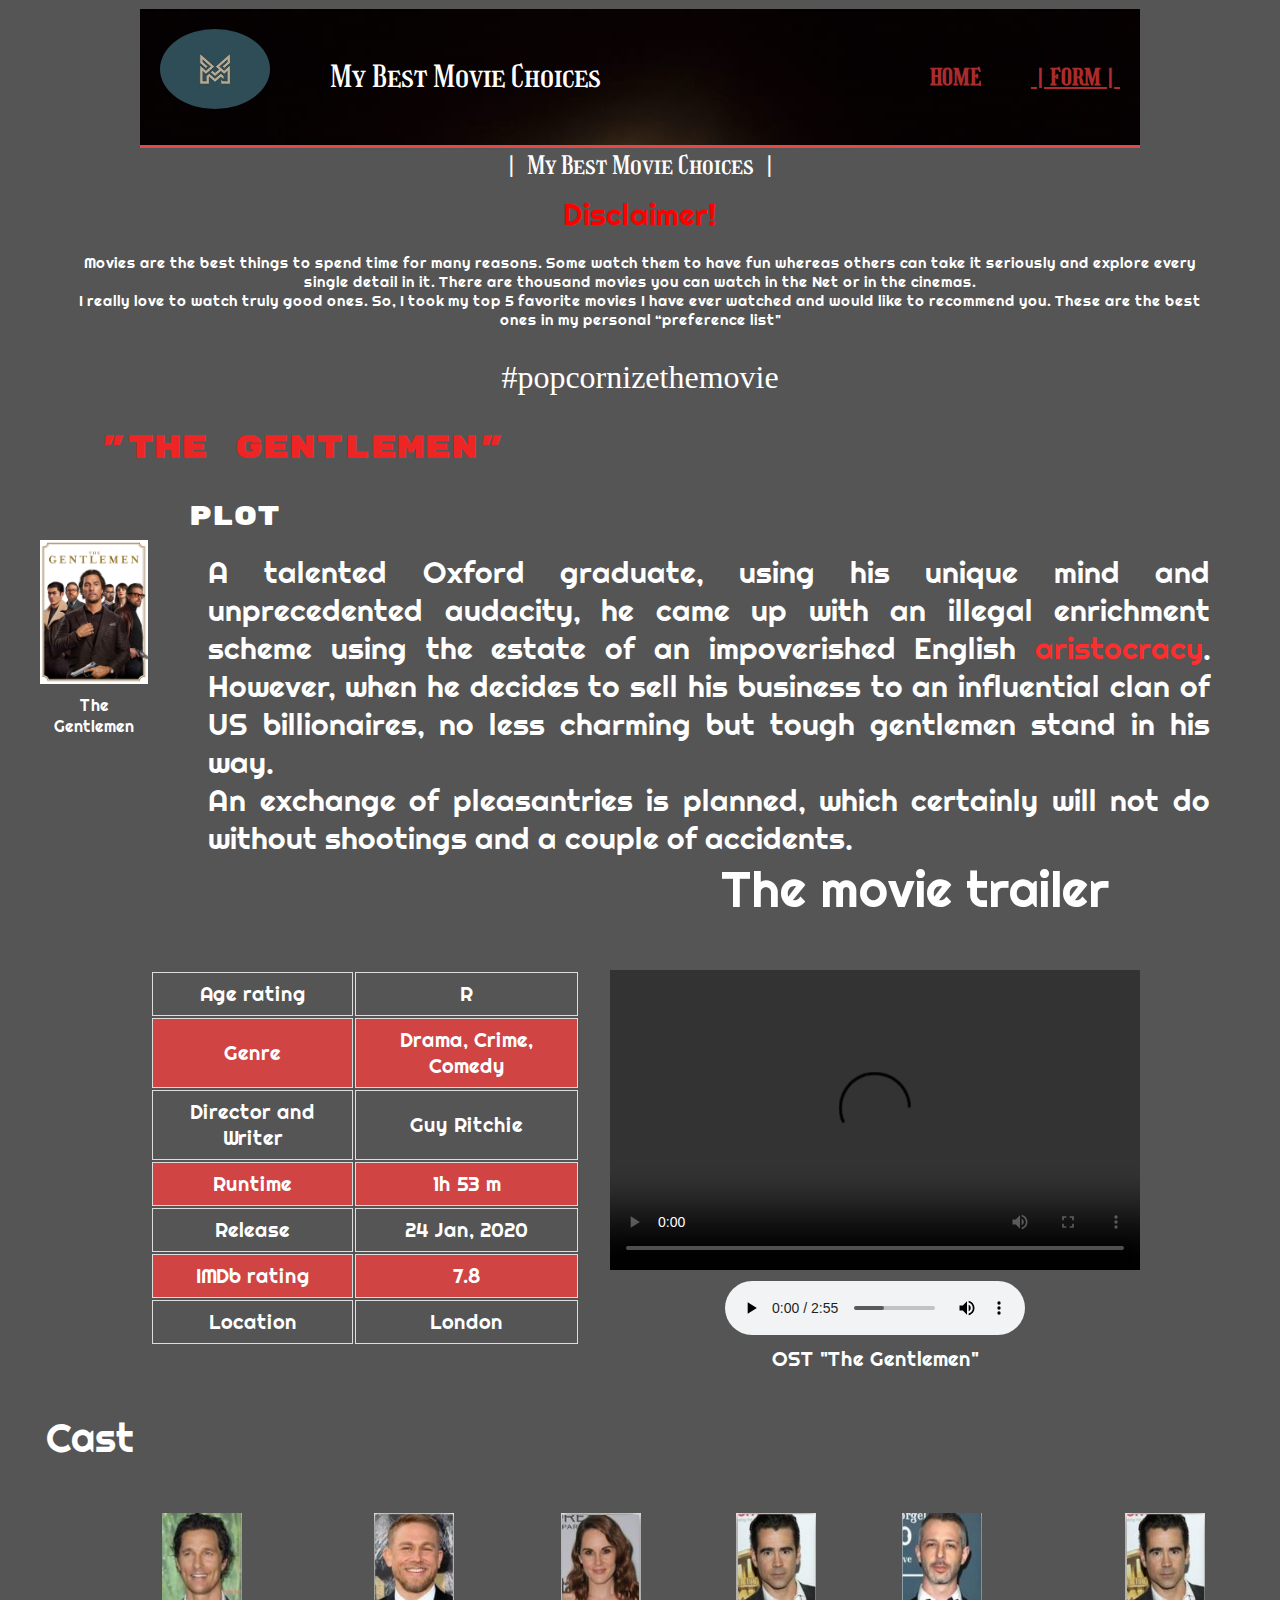
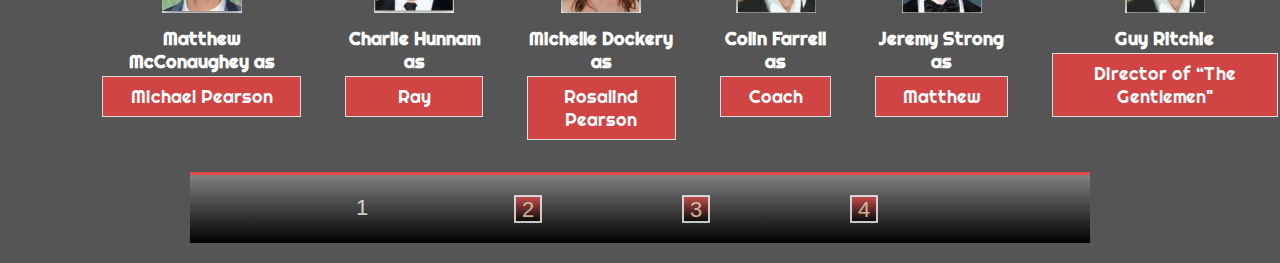
==== WebDevelop/MBMC/index.html @ cfeced5a "Update index.html" ====
<!DOCTYPE html>
<html lang="en">
    <head>
        <title>My Best Movies Choices</title>
        <meta charset="utf-8">
        <meta name="viewport" content="width=device-width, initial-scale=1.0">
        <link rel="stylesheet" href="style.css">
        <link href="https://fonts.googleapis.com/css2?family=Girassol&display=swap" rel="stylesheet">
        <link href="https://fonts.googleapis.com/css2?family=Girassol&family=Righteous&display=swap" rel="stylesheet">
        <link href="https://fonts.googleapis.com/css2?family=Girassol&family=Permanent+Marker&display=swap" rel="stylesheet">
        <link href="https://fonts.googleapis.com/css2?family=Rubik+Mono+One&display=swap" rel="stylesheet">
    </head>
    <body>
        <header class="header">
            <div class="container">
                <div class="header__inner">
                    <div class="header__logo">
                        <img src="./Pics/logo.jpg" alt="LOGO">
                        <p>My Best Movie Choices</p>
                    </div>

                    <div class="nav">
                        <a class="nav__link" href="index.html">HOME</a>
                        <a class="nav__link" href="form.html">|FORM|</a>
                    </div>
                </div>
            </div>
        </header>

        <div class="intro">
            <div class="MBMC">| My Best Movie Choices | </div>
            <div class="Disclaimer">Disclaimer!</div>
            <div class="disclaimer_text">
                <section><article>
                    Movies are the best things to spend time for many reasons. Some
                watch them to have fun whereas others can take it seriously and explore every
                single detail in it. There are thousand movies you can watch in the Net
                or in the cinemas. 
                <aside>
                    I really love to watch truly good ones. So, I took
                my top 5 favorite movies I have ever watched and would like to
                recommend you. These are the best ones in my personal “preference list"
            </aside>
            </article>
                
            </section>
            </div>
            
            <div class="hashtag">#popcornizethemovie</div>
            <div class="name-imdb1">
                <p>"The Gentlemen"</p>
            </div>
            <div class="gentlemen">
                <div class="img">
                    <figure>
                        <img src="./Pics/Thegentlemen/thegentlemen.jpg"  alt="Thegentlemen" style="width:100%">
                        <figcaption>The Gentlemen</figcaption>
                      </figure>
                </div>
                <div class="description">
                    <div class="plot_g">Plot</div>
                    <div class="plot_content">A talented Oxford graduate, using his unique mind and unprecedented
                        audacity, he came up with an illegal enrichment scheme using the estate of
                        an impoverished English <span>aristocracy</span>. However, when he decides to sell his
                        business to an influential clan of US billionaires, no less charming but tough
                        gentlemen stand in his way.<aside>
                            An exchange of pleasantries is planned, which
                        certainly will not do without shootings and a couple of accidents.
                    </aside> 
                    </div>
                </div>
            </div>
            <div class="g_trailer">The movie trailer</div>
            <div class="g_more">
                <div class="table_stat">
                    <table>
                        <tr>
                            <td>Age rating</td>
                            <td>R</td>
                        </tr>
                        <tr>
                            <td>Genre</td>
                            <td>Drama, Crime, Comedy</td>
                        </tr>
                        <tr>
                            <td>Director and Writer</td>
                            <td>Guy Ritchie</td>
                        </tr>
                        <tr>
                            <td>Runtime</td>
                            <td>1h 53 m</td>
                        </tr>
                        <tr>
                            <td>Release</td>
                            <td>24 Jan, 2020</td>
                        </tr>
                        <tr>
                            <td>IMDb rating</td>
                            <td>7.8</td>
                        </tr>
                        <tr>
                            <td>Location</td>
                            <td>London</td>
                        </tr>
                    </table>
                </div>
                <div class="trailer">
                        <video width="600" height="350" controls>
                            <source src="./Pics/Thegentlemen/trailer.mp4"
                            type="video/mp4">
                            <source src="./Pics/Thegentlemen/trailer.mp4">
                            Your browser does not support the video tag.
                          </video>
                          <div class="audio">
                              <audio controls>
                                  <source src="./Pics/Thegentlemen/DavidRawlingsCumberlandGap.mp3">
                              </audio>
                              <div class="audio_descrip">
                                  OST "The Gentlemen"
                              </div>
                          </div>
                </div>
            </div>
            <div class="g_cast">Cast</div>
            <div class="g_actors">
                <div class="cast">
                    <img src="./Pics/Thegentlemen/mcconaunaghey.JPG" width="130" height="157" alt="mattew">
                    <div class="name">
                        <table>
                            <tr>
                                <th>Matthew
                                    McConaughey as</th>
                            </tr>
                            <tr>
                                <td>Michael
                                    Pearson</td>
                            </tr>
                        </table>
                    </div>
                </div>
                <div class="cast">
                    <img src="./Pics/Thegentlemen/hunnan.JPG" alt="hunnan">
                    <div class="name">
                        <table>
                            <tr>
                                <th>Charlie
                                    Hunnam as</th>
                            </tr>
                            <tr>
                                <td>Ray</td>
                            </tr>
                        </table>
                    </div>
                </div>
                <div class="cast">
                    <img src="./Pics/Thegentlemen/michelle.JPG" alt="michele">
                    <div class="name">
                        <table>
                            <tr>
                                <th>Michelle
                                    Dockery as</th>
                            </tr>
                            <tr>
                                <td>Rosalind
                                    Pearson</td>
                            </tr>
                        </table>
                    </div>
                </div>
                <div class="cast">
                    <img src="./Pics/Thegentlemen/colin.JPG" alt="colin">
                    <div class="name">
                        <table>
                            <tr>
                                <th>Colin
                                    Farrell as</th>
                            </tr>
                            <tr>
                                <td>Coach</td>
                            </tr>
                        </table>
                    </div>
                </div>
                <div class="cast">
                    <img src="./Pics/Thegentlemen/jeremy.JPG" alt="jeremy">
                    <div class="name">
                        <table>
                            <tr>
                                <th>Jeremy
                                    Strong as</th>
                            </tr>
                            <tr>
                                <td>Matthew</td>
                            </tr>
                        </table>
                    </div>
                </div>
                <div class="cast">
                    <img src="./Pics/Thegentlemen/colin.JPG" width="200" height="210" alt="guyritchie">
                    <div class="name">
                        <table>
                            <tr>
                                <th>Guy
                                    Ritchie</th>
                            </tr>
                            <tr>
                                <td>Director of
                                    “The Gentlemen"</td>
                            </tr>
                        </table>
                    </div>
                </div>
            </div>

            <footer>
                <div class="footer">
                    <div class="pages">
                        <a class="page_num" href="index.html">1</a>
                        <a class="page_num" href="page2.html">2</a>
                        <a class="page_num" href="page3.html">3</a>
                        <a class="page_num" href="page4.html">4</a>
                    </div>
                </div>
            </footer>
        </div>
    </body>
</html>
---- WebDevelop/MBMC/style.css ----
@media only screen and (max-width: 768px){
    body{
        font-family: 'Righteous', cursive;
        color: black;
        background-color: #fff;
    }
    
    
    .container{
        width: 100%;
        max-width: 1000px;
    }
    
    /*=============HEADER==============*/
    
    .header{
        width: 466px;
        height: 50px;
        position: absolute;
        padding-top: 9px;
    }

    .header__logo > p{
        display: none;
    }
    .header__logo > img{
        display: none;
    }
    .header__inner{
        display: flex;
        padding: 20px;
        border-bottom: 3px solid rgb(228, 73, 73);
        align-items: center;
        background-image: url(Pics/Thegentlemen/black.jpg);
    }
    
    .nav{
        display: flex;
        font-size: 10px;
        font-weight: 500;
    }
    
    .nav__link{
        margin-left: 115px;
        color:white;
        text-decoration: none;
        opacity: .75;
        font-family: 'Girassol', cursive;
        font-size: 1.5em;
        transition: opacity 0.1s linear;
    }
    
    .nav__link:first-child{
        color:white;
        font-weight: 900;
    }
    .nav__link:nth-child(2){
        color:rgb(224, 60, 60);
        font-weight: 900;
        text-decoration: underline;
    }
    
    .nav__link:hover{
        color:white;
        opacity: 1;
        font-size: 15px;
        font-weight: bold;
    }
    
    .hashtag{
        padding-top: 10px;
        font-size: 0.5em;
        font-family: 'Permanent Marker', cursive;
    }
    
    /*===============INTRO===============*/
    
    figcaption{
        font-size: 0.4em;
    }
    .intro{
        color: white;
        text-align: center;
        font-size: 20px;
        background: #555; 
    }
    .Disclaimer{
        padding-top: 15px;
        color: red;
        font-size: 20px;
        font-family: 'Righteous', cursive;
    }
    .MBMC{
        padding-top: 90px;
        font-family: 'Girassol', cursive;
        font-size: 25px;
    }
    
    .disclaimer_text{
        font-size: 10px;
        font-family: 'Righteous', cursive;
        margin: 10px 60px ;
    }
    
    .name-imdb1{
        display: flex;
        padding-left: 20px;
        font-family: 'Rubik Mono One', sans-serif;
        font-size: 16px;
        color: rgb(238, 37, 37);
    }
    span{
        color: rgb(252, 47, 47);
    }
    
    .gentlemen{
        display: flex;
    }
    
    img{
        height: 200px;
        width: 100px;
    }
    
    .plot_g{
        font-family: 'Rubik Mono One', sans-serif;
        font-size: 15px;
    }
    
    .plot_content{
        padding-top: 20px;
        margin-right: 40px;
        font-size: 11px;
        color:white;
        font-family: 'Righteous', cursive;

    }
    .g_trailer{
        margin-top: 20px;
        font-size: 20px;
        padding-left: 130px;
    }

    video{
        padding-left: 35px;
        width: 270px;
        height: 170px;
    }
    audio{
        padding-top: 20px;
        padding-left: 30px;
        width: 230px;
        height: 30px;
    }
    .audio_descrip{
        padding-top: 20px;
        font-size: 15px;
        padding-left: 30px;
    }
    .g_more{
        display: flex;
        padding-top: 50px;
    }
    .table_stat > table {
        font-size: 6px ;
        font-family: 'Righteous', cursive;
        width: 90%;
        margin-left: 30px;
      }
      
      td{
        border: 1px solid #dddddd;
        text-align: center;
        padding: 10px;
      }
      
      tr:nth-child(even) {
        background-color:rgb(209, 68, 68);
      }
    
    .trailer{
        padding-right: 100px;
    }
    
    .g_cast{
        padding-top: 20px;
        padding-right: 350px;
    }
    
    .g_actors{
        display: flex;
        margin-right:10px;
    }
    .cast{
        padding-top: 20px;
        padding-left: 10px;
    }

    .cast > img{
        height: 90px;
        width: 80px;
    }

    .cast:last-child{
        display: none;
    }
    .name:last-child{
        display: block;
    }
    .name{
        font-size: 10px;
    }
    
    footer{
        width: 100%;
        width: 100%;
        padding-top: 30px;
        padding-bottom: 20px;
    }
    .footer{
        padding: 20px;
        display: flex;
        border-top: 3px solid rgb(228, 73, 73);
        background: linear-gradient(grey, black);
    }
    .pages{
        display: flex;
        justify-content: space-between;
    }
    .page_num{
        margin-left: 70px;
        width: 17px;
        height: 17px;
        color: wheat;
        text-align: center;
        font: 17px Arial, sans-serif;
        background: linear-gradient(rgb(228, 73, 73),black);
        border: 2px solid white;
        text-decoration: none;
        opacity: .75;
    
        transition: 0.1s;
    }
    
    .page_num:hover{
        color: white;
        border: none;
        background: none;
        opacity: 1;
    }
    
    .page_num:first-child{
        color:rgb(224, 60, 60);
        color: white;
        border: none;
        background: none;
    }
}












@media only screen and (min-width: 768px){
    body{
        font-family: 'Righteous', cursive;
        color: #343434;
        background-color: #fff;
    }
    
    
    .container{
        width: 100%;
        max-width: 1000px;
    }
    
    /*=============HEADER==============*/
    
    .header{
        width: 100%;
        height: 70px;
        position: absolute;
        top: 0;
        left: 0;
        z-index: 100;
        padding-top: 9px;
    }

    .header__logo > p{
        color: white;
        font-size: 23px;
        padding-left: 60px;
        font-family: 'Girassol', cursive;
    }
    .header__logo > img{
        display: none;
    }
    .header__inner{
        display: flex;
        padding: 20px;
        border-bottom: 3px solid rgb(228, 73, 73);
        align-items: center;
        background-image: url(Pics/Thegentlemen/black.jpg);
    }
    
    .nav{
        display: flex;
        font-size: 11px;
        font-weight: 500;
    }
    
    .nav__link{
        margin-left: 100px;
        color:white;
        text-decoration: none;
        opacity: .75;
        font-family: 'Girassol', cursive;
        font-size: 1.5em;
        transition: opacity 0.1s linear;
    }
    
    .nav__link:first-child{
        color:white;
        font-weight: 900;
    }
    .nav__link:nth-child(2){
        color:rgb(224, 60, 60);
        font-weight: 900;
        text-decoration: underline;
    }
    
    .nav__link:hover{
        color:white;
        opacity: 1;
        font-size: 15px;
        font-weight: bold;
    }
    
    
    
    .hashtag{
        padding-top: 10px;
        font-size: 0.5em;
        font-family: 'Permanent Marker', cursive;
    }
    
    /*===============INTRO===============*/
    
    figcaption{
        font-size: 0.4em;
    }
    .intro{
        color: white;
        text-align: center;
        font-size: 40px;
        background: #555; 
    }
    .Disclaimer{
        padding-top: 15px;
        color: red;
        font-size: 30px;
        font-family: 'Righteous', cursive;
    }
    .MBMC{
        padding-top: 150px;
        font-family: 'Girassol', cursive;
        font-size: 25px;
    }
    
    .disclaimer_text{
        font-size: 15px;
        font-family: 'Righteous', cursive;
        margin: 20px 60px ;
    }
    
    .name-imdb1{
        display: flex;
        padding-left: 20px;
        font-family: 'Rubik Mono One', sans-serif;
        font-size: 20px;
        color: rgb(238, 37, 37);
    }
    span{
        color: rgb(252, 47, 47);
    }
    
    .gentlemen{
        display: flex;
    }
    
    .img > img{
        height: 300px;
        width: 300px;
    }
    
    .plot_g{
        font-family: 'Rubik Mono One', sans-serif;
        font-size: 27px;
    }
    
    .plot_content{
        padding-top: 20px;
        margin-right: 20px;
        font-size: 20px;
        color:white;
        font-family: 'Righteous', cursive;

    }
    .g_trailer{
        font-size: 30px;
        padding-left: 200px;
    }

    video{
        padding-left: 80px;
        width: 420px;
        height: 250px;
    }
    audio{
        padding-left: 80px;
    }
    .audio_descrip{
        font-size: 0.5em;
        padding-left: 80px;
    }
    .g_more{
        display: flex;
        padding-top: 50px;
    }
    .table_stat > table {
        font-size: 13px ;
        font-family: 'Righteous', cursive;
        width: 100%;
        margin-left: 50px;
      }
      
      td{
        border: 1px solid #dddddd;
        text-align: center;
        padding: 10px;
      }
      
      tr:nth-child(even) {
        background-color:rgb(209, 68, 68);
      }
    
    .trailer{
        padding-right: 100px;
    }
    
    .g_cast{
        padding-top: 40px;
        padding-right: 550px;
    }
    
    .g_actors{
        display: flex;

    }
    .cast{
        padding-top: 50px;
        padding-left: 10px;
    }

    .cast > img{
        height: 100px;
        width: 80px;
    }
    
    .name{
        font-size: 13px;
    }
    
    footer{
        width: 100%;
        max-width: 758px;
        padding-top: 30px;
        padding-bottom: 20px;
    }
    .footer{
        padding: 20px;
        display: flex;
        border-top: 3px solid rgb(228, 73, 73);
        background: linear-gradient(grey, black);
    }
    .pages{
        display: flex;
        justify-content: space-between;
    }
    .page_num{
        margin-left: 110px;
        width: 20px;
        height: 20px;
        color: wheat;
        text-align: center;
        font: 18px Arial, sans-serif;
        background: linear-gradient(rgb(228, 73, 73),black);
        border: 2px solid white;
        text-decoration: none;
        opacity: .75;
    
        transition: 0.1s;
    }
    
    .page_num:hover{
        color: white;
        border: none;
        background: none;
        opacity: 1;
    }
    
    .page_num:first-child{
        color:rgb(224, 60, 60);
        color: white;
        border: none;
        background: none;
    }
}
























@media only screen and (min-width:1000px){
body{
    margin: 0;
    font-family: 'Righteous', cursive;
    font-size:  14px;
    color: #343434;
    background-color: #fff;
    
}


.container{
    width: 100%;
    max-width: 1000px;
    margin: 0 auto;
}

/*=============HEADER==============*/

.header{
    width: 100%;
    height: 100px;
    position: absolute;
    top: 0;
    left: 0;
    z-index: 100;
    padding-top: 9px;
}

.header__logo{
    display: flex;
    justify-content: space-between;
}
.header__logo > p{
    color: white;
    font-size: 30px;
    padding-left: 60px;
    font-family: 'Girassol', cursive;
}
.header__logo > img{
        border-radius: 50%;
        height: 80px;
        width: 110px;
        background-color:red;
        display: block;
}
.header__inner{
    padding: 20px;
    display: flex;
    justify-content: space-between;
    border-bottom: 3px solid rgb(228, 73, 73);
    align-items: center;
    background-image: url(Pics/Thegentlemen/black.jpg);
}

.nav{
    display: flex;
    font-size: 15px;
    font-weight: 500;
}

.nav__link{
    margin-left: 50px;
    color:white;
    text-decoration: none;
    opacity: .75;
    font-family: 'Girassol', cursive;
    font-size: 1.5em;
    transition: opacity 0.1s linear;
}

.nav__link:first-child{
    color:rgb(224, 60, 60);
    font-weight: 900;
}
.nav__link:nth-child(2){
    color:rgb(224, 60, 60);
    font-weight: 900;
    text-decoration: underline;
}

.nav__link:hover{
    color: rgb(224, 60, 60);
    opacity: 1;
    font-size: 25px;
    font-weight: bold;
}



.hashtag{
    padding-top: 10px;
    font-size: 0.8em;
    font-family: 'Permanent Marker', cursive;
}

/*===============INTRO===============*/

figcaption{
    font-size: 0.4em;
}
.intro{
    color: white;
    text-align: center;
    font-size: 40px;
    background: #555; 
}
.Disclaimer{
    padding-top: 15px;
    color: red;
    font-size: 30px;
    font-family: 'Righteous', cursive;
}
.MBMC{
    padding-top: 150px;
    font-family: 'Girassol', cursive;
}

.disclaimer_text{
    font-size: 15px;
    font-family: 'Righteous', cursive;
    margin: 20px 60px ;
}

.name-imdb1{
    display: flex;
    padding-right: 100px;
    padding-left: 100px;
    margin-bottom: 0%;
    font-family: 'Rubik Mono One', sans-serif;
    font-size: 32px;
    color: rgb(238, 37, 37);
}
span{
    color: rgb(252, 47, 47);
}

.gentlemen{
    display: flex;
}

.img > img{
    margin-left: 100px;
    height: 300px;
    width: 200px;
}

.plot_g{
    position: relative;
    padding-right: 1000px;
    font-family: 'Rubik Mono One', sans-serif;
    font-size: 27px;
}

.plot_content{
    text-align: justify;
    padding-top: 20px;
    font-size: 20px;
    color:white;
    font-family: 'Righteous', cursive;
    font-size: 30px;
    margin-left: 20px;
    margin-right: 70px;
}
.g_trailer{
    font-size: 50px;
    padding-left: 550px;
}

video{
    width: 530px;
    height: 300px;
}

.audio_descrip{
    font-size: 0.5em;
}
.g_more{
    display: flex;
    justify-content: space-between;
    padding-top: 50px;
}
.table_stat > table {
    font-size: 20px ;
    font-family: 'Righteous', cursive;
    width: 100%;
    padding-left: 100px;
  }
  
  td{
    border: 1px solid #dddddd;
    text-align: center;
    padding: 8px;
  }
  
  tr:nth-child(even) {
    background-color:rgb(209, 68, 68);
  }

.trailer{
    padding-right: 140px;
}

.g_cast{
    padding-top: 40px;
    padding-right: 1100px;
}

.g_actors{
    display: flex;
    padding-left: 60px;
}
.cast{
    padding-top: 50px;
    padding-left: 40px;
}

.name{
    font-size: 18px;
}

footer{
    width: 100%;
    max-width: 900px;
    margin: 0 auto;
    padding-top: 30px;
    padding-bottom: 20px;
}
.footer{
    padding: 20px;
    display: flex;
    justify-content: space-between;
    border-top: 3px solid rgb(228, 73, 73);
    align-items: center;
    background: linear-gradient(grey, black);
}
.pages{
    display: flex;
    justify-content: space-between;
}
.page_num{
    margin-left: 140px;
    width: 24px;
    height: 24px;
    color: wheat;
    text-align: center;
    font: 22px Arial, sans-serif;
    background: linear-gradient(rgb(228, 73, 73),black);
    border: 2px solid white;
    text-decoration: none;
    opacity: .75;

    transition: 0.1s;
}

.page_num:hover{
    color: white;
    border: none;
    background: none;
    opacity: 1;
}

.page_num:first-child{
    color:rgb(224, 60, 60);
    color: white;
    border: none;
    background: none;
}

}
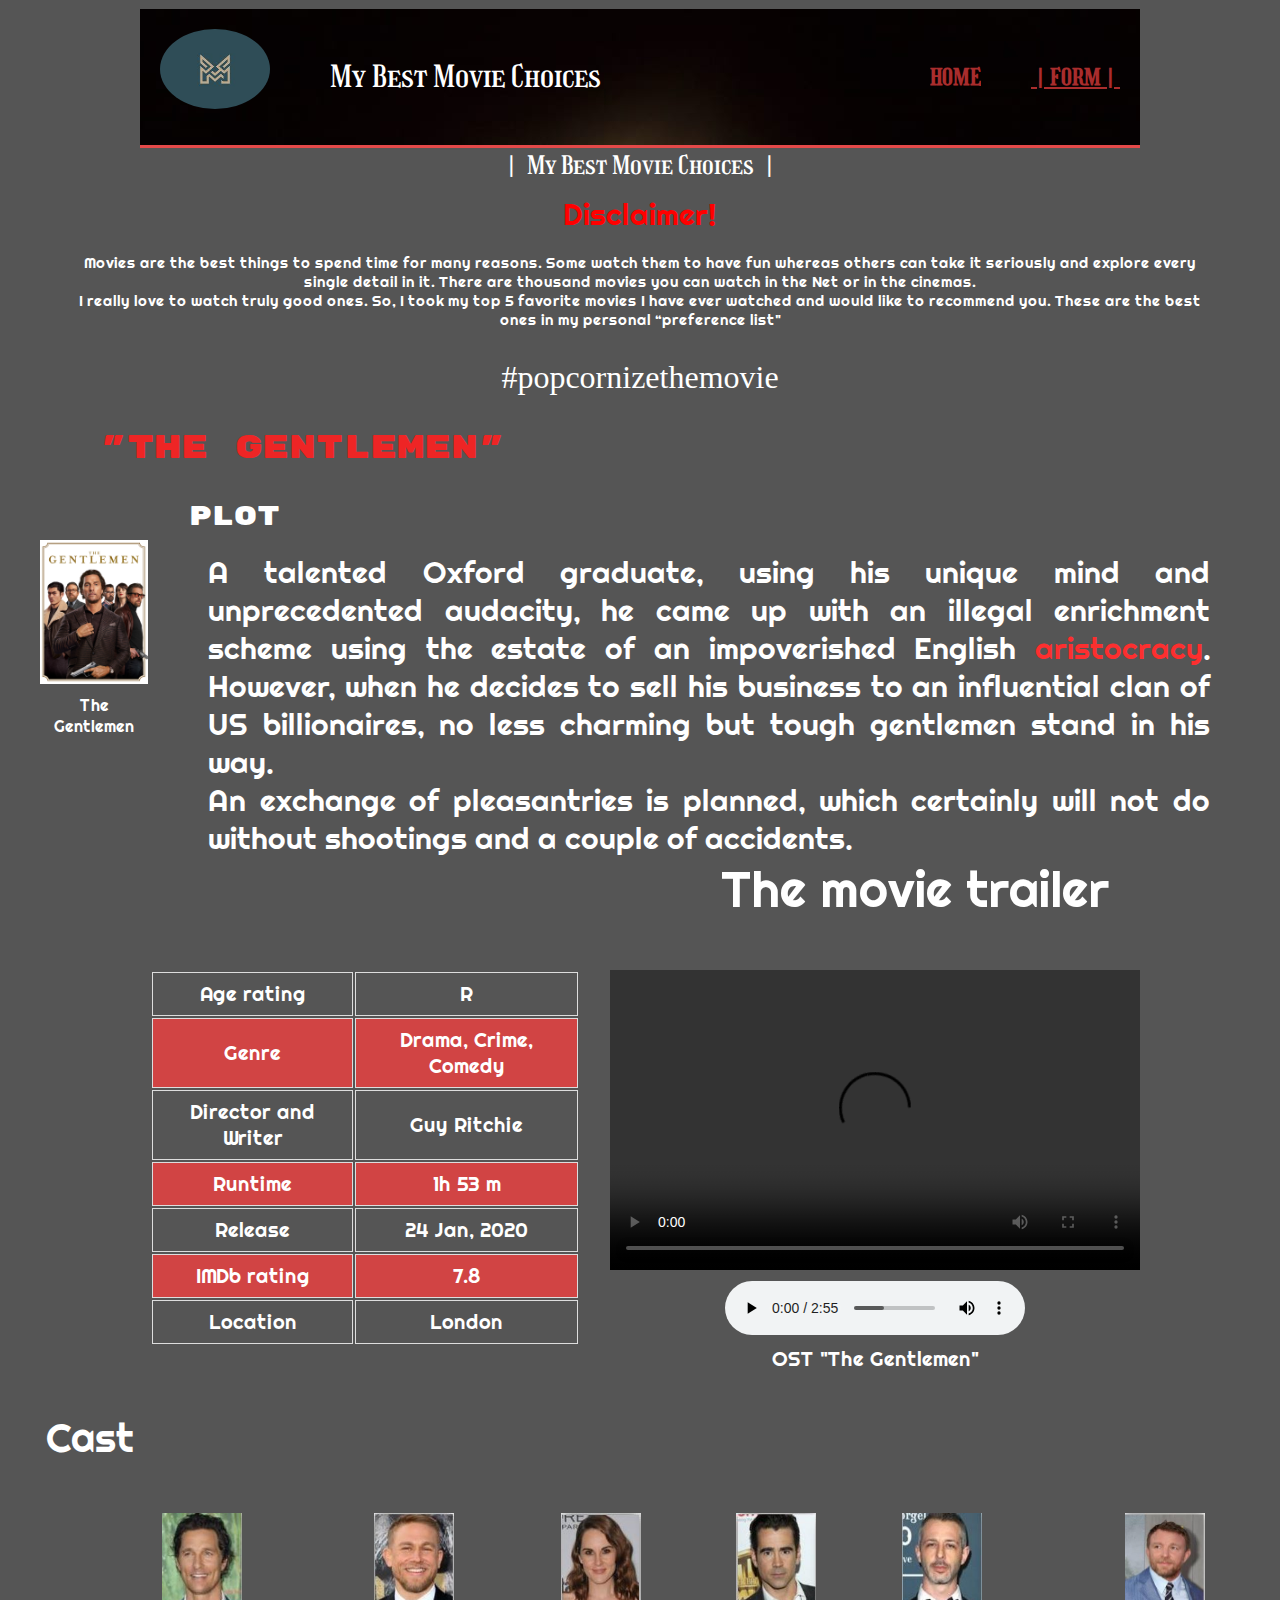
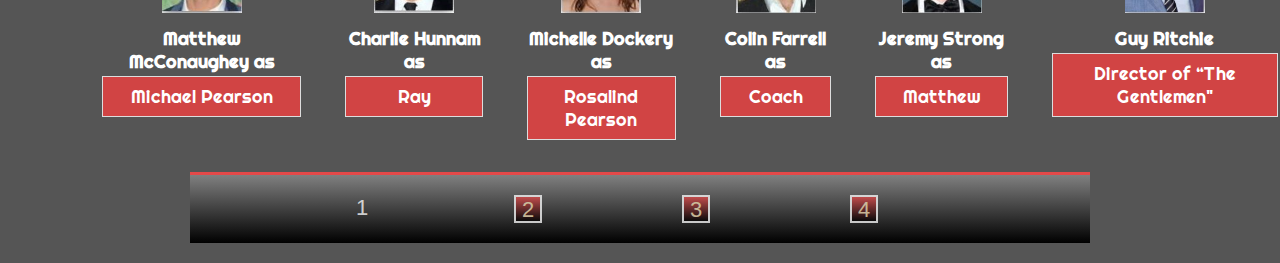
==== commit d15be3b9: "Update index.html" ====
--- a/WebDevelop/MBMC/index.html
+++ b/WebDevelop/MBMC/index.html
@@ -196,7 +196,7 @@
                     </div>
                 </div>
                 <div class="cast">
-                    <img src="./Pics/Thegentlemen/colin.JPG" width="200" height="210" alt="guyritchie">
+                    <img src="./Pics/Thegentlemen/guyritchie.JPG" width="200" height="210" alt="guyritchie">
                     <div class="name">
                         <table>
                             <tr>
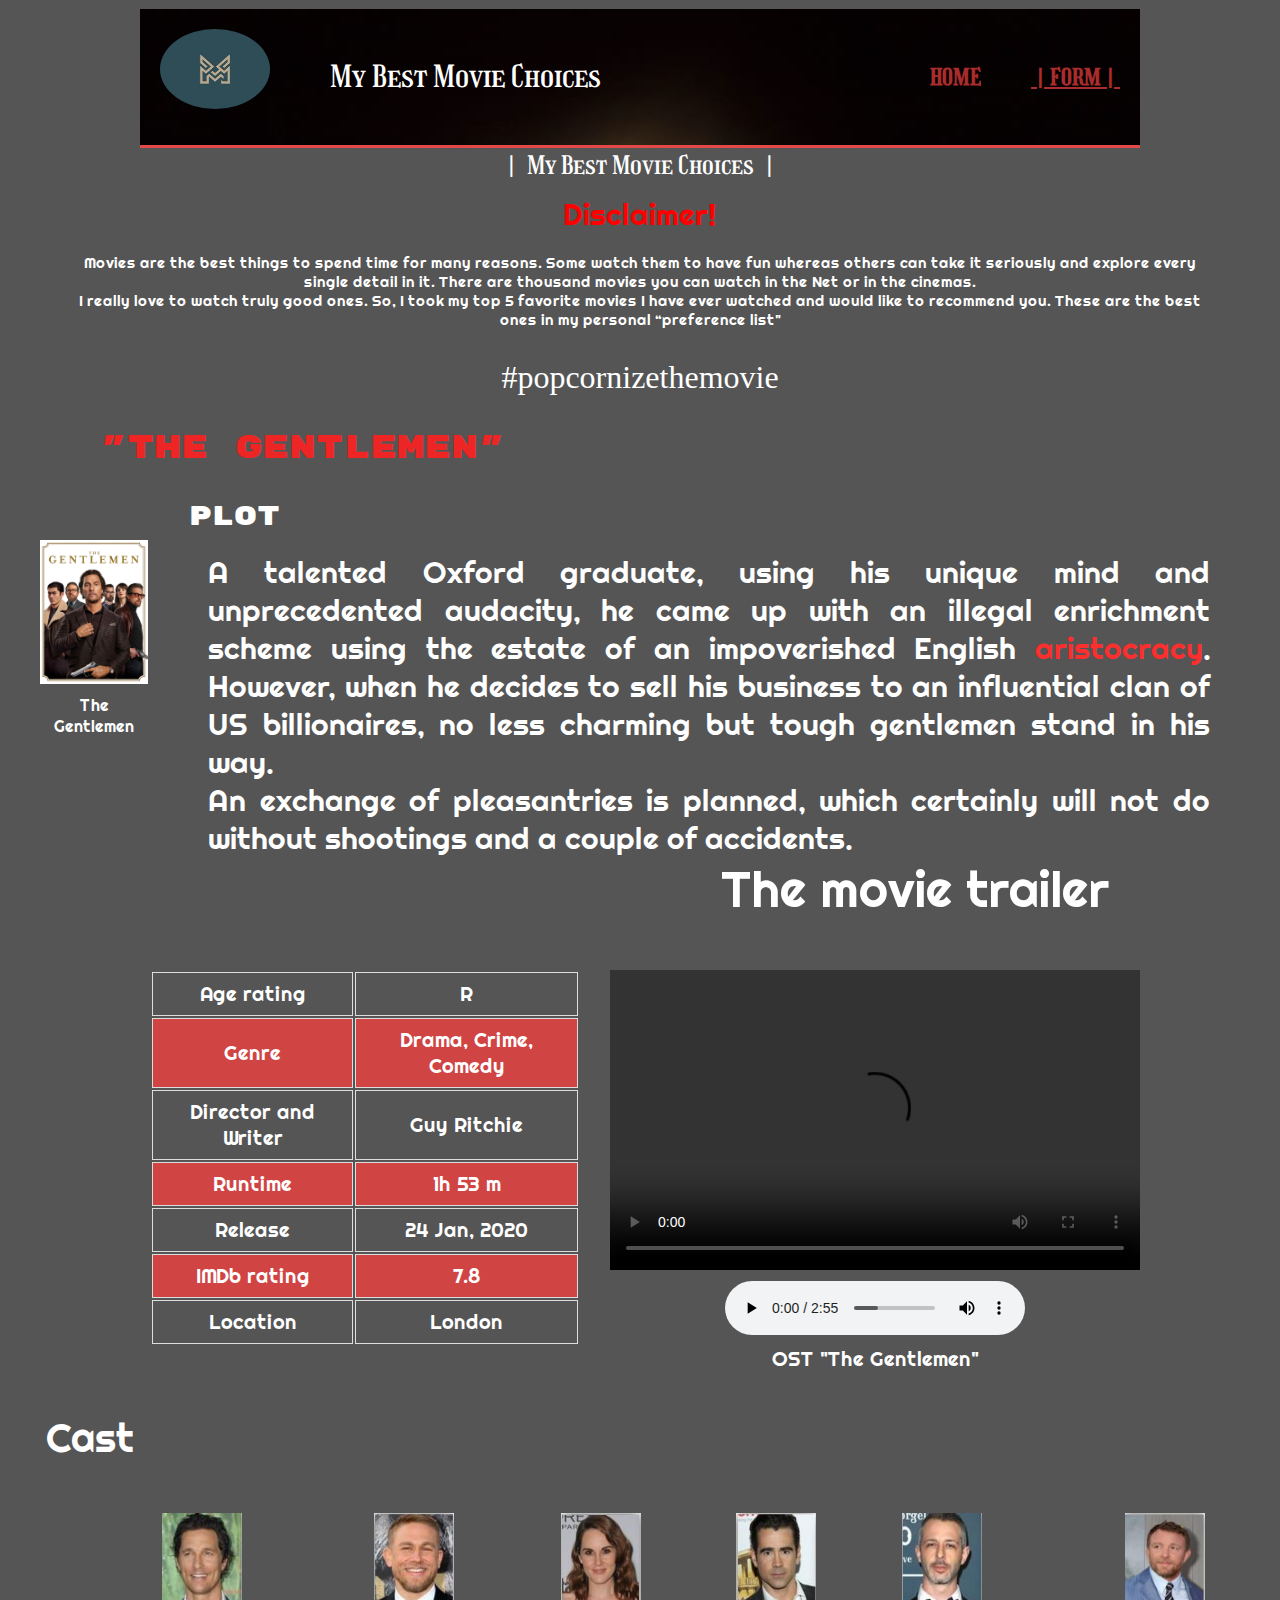
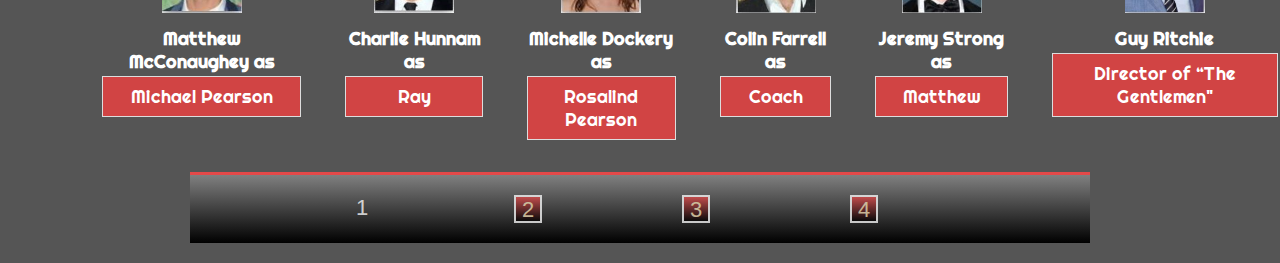
==== commit 77ae5b86: "Update index.html" ====
--- a/WebDevelop/MBMC/index.html
+++ b/WebDevelop/MBMC/index.html
@@ -196,7 +196,7 @@
                     </div>
                 </div>
                 <div class="cast">
-                    <img src="./Pics/Thegentlemen/guyritchie.JPG" width="200" height="210" alt="guyritchie">
+                    <img src="./Pics/Thegentlemen/guyritchie.JPG" width="210" height="200" alt="guyritchie">
                     <div class="name">
                         <table>
                             <tr>
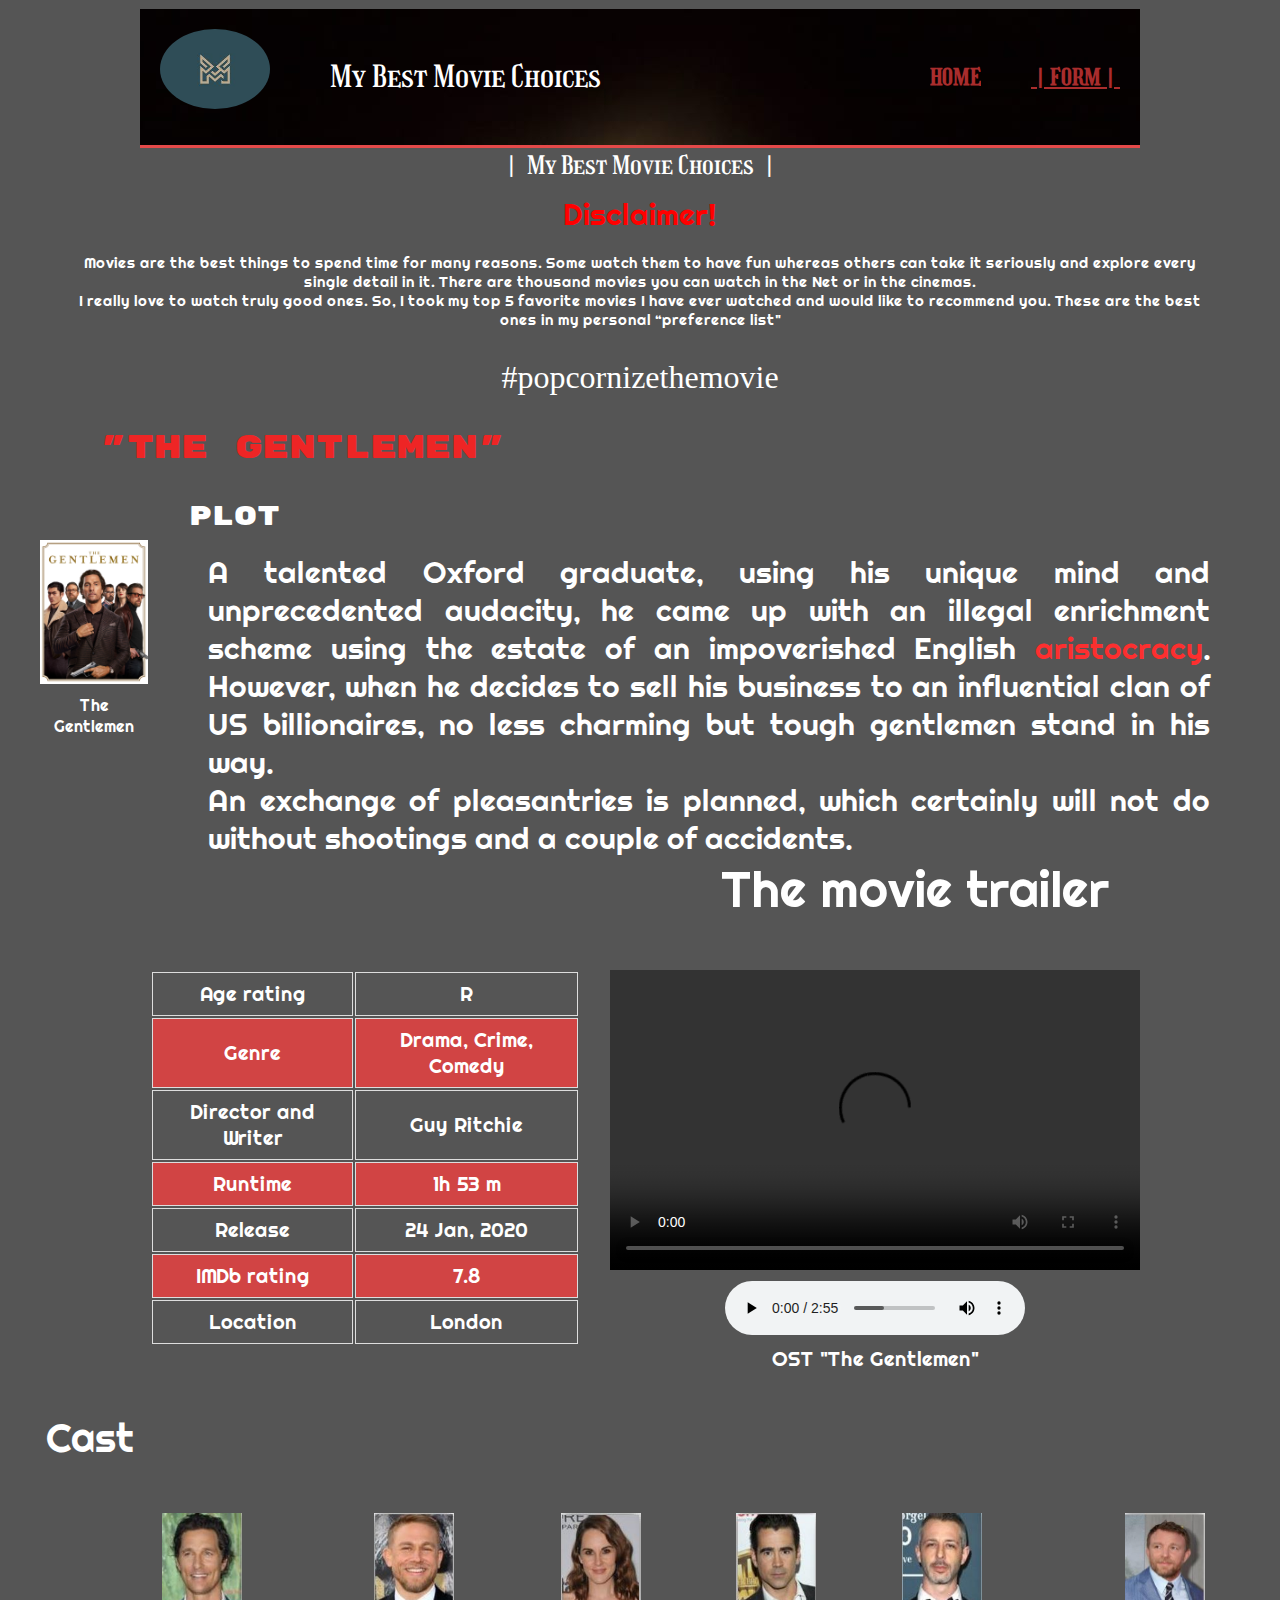
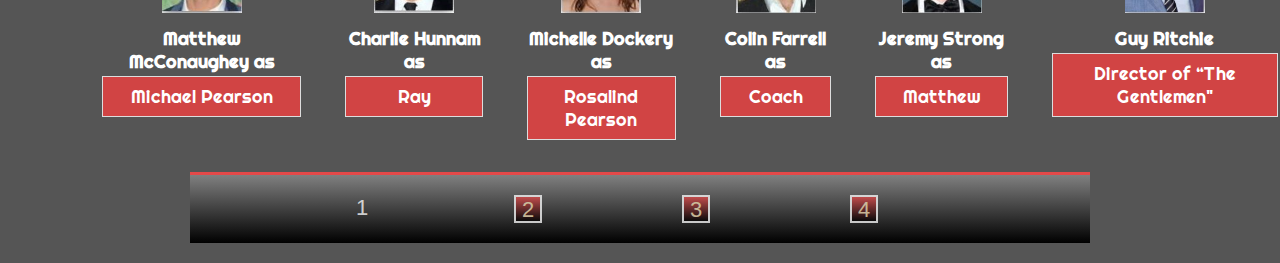
==== commit f150a2e8: "Update index.html" ====
--- a/WebDevelop/MBMC/index.html
+++ b/WebDevelop/MBMC/index.html
@@ -196,7 +196,7 @@
                     </div>
                 </div>
                 <div class="cast">
-                    <img src="./Pics/Thegentlemen/guyritchie.JPG" width="210" height="200" alt="guyritchie">
+                    <img src="./Pics/Thegentlemen/guyritchie.JPG" width="210" height="350" alt="guyritchie">
                     <div class="name">
                         <table>
                             <tr>
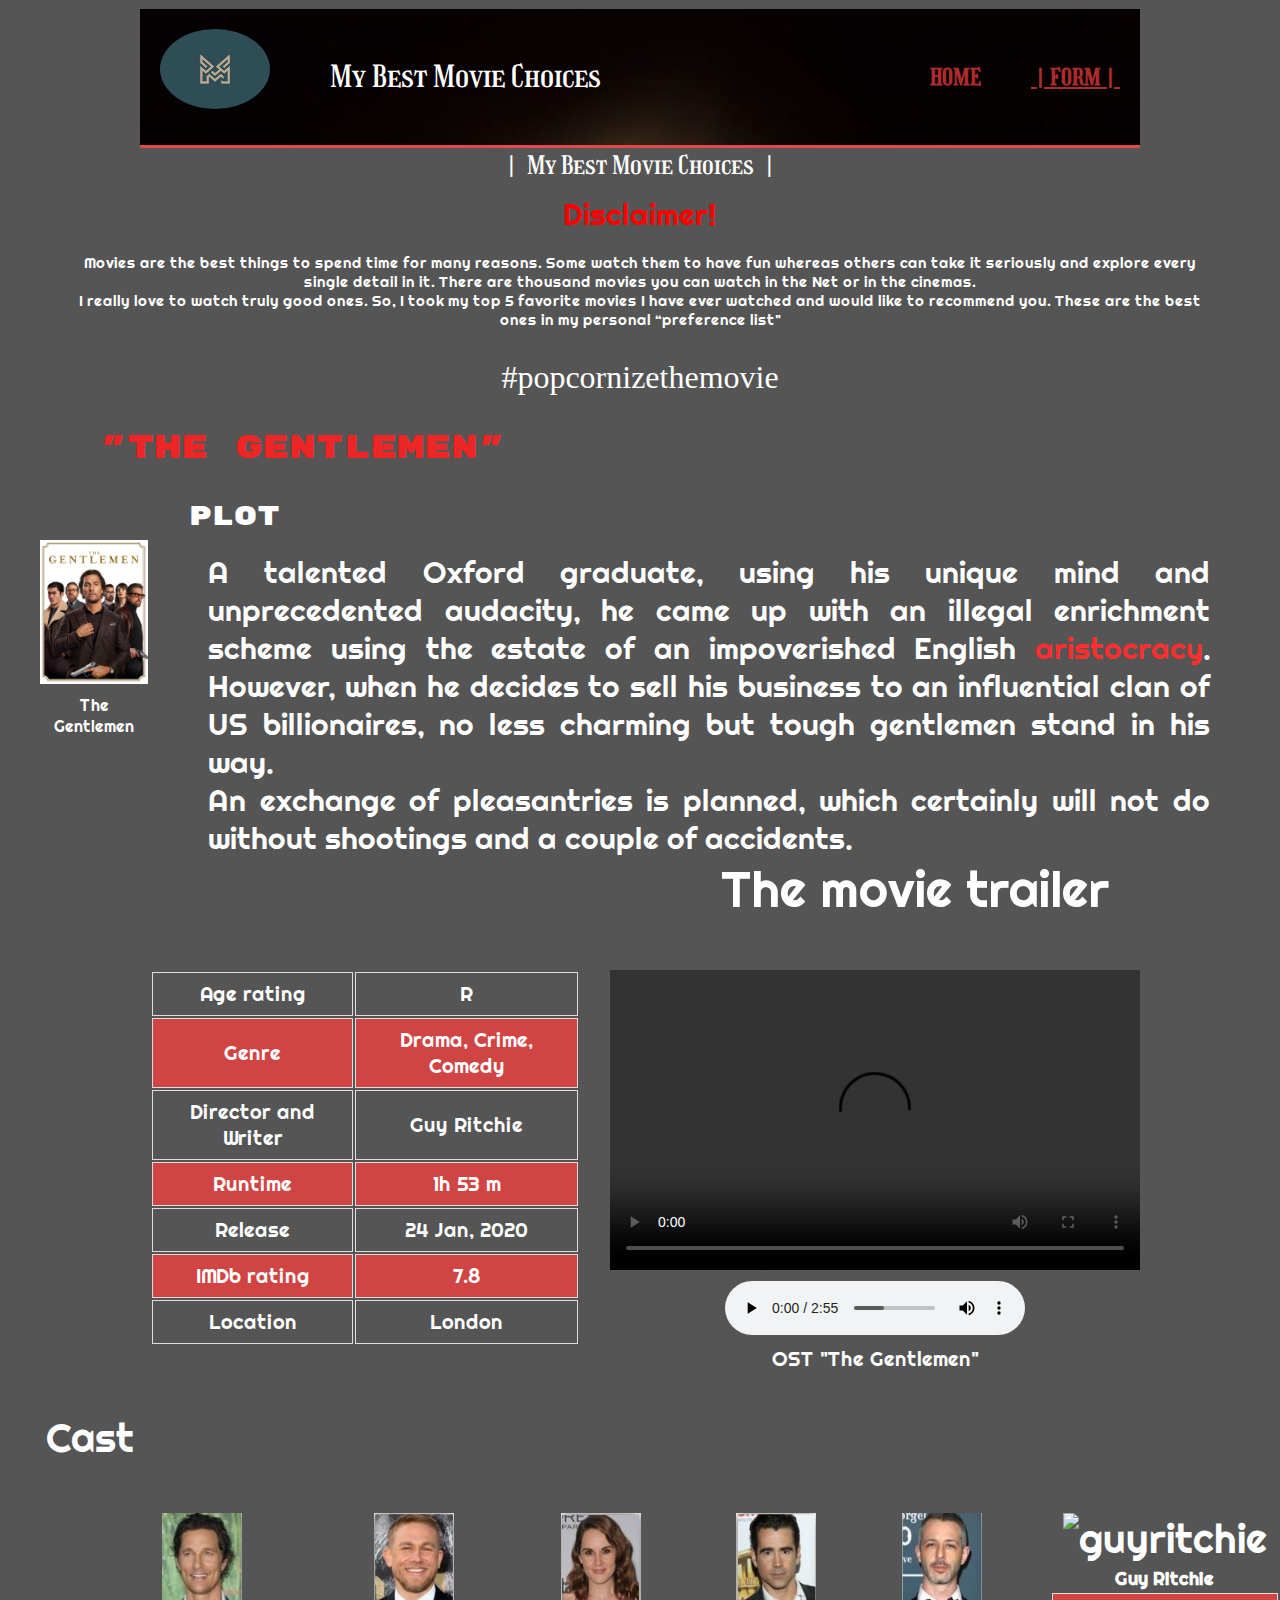
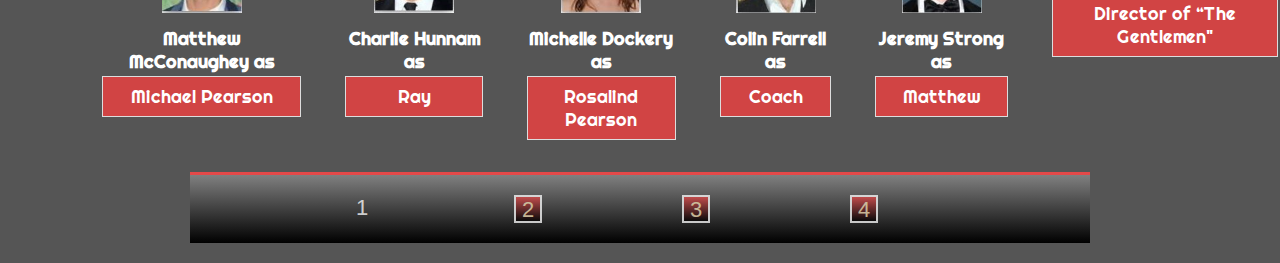
==== commit 78c50cf8: "Update index.html" ====
--- a/WebDevelop/MBMC/index.html
+++ b/WebDevelop/MBMC/index.html
@@ -196,7 +196,7 @@
                     </div>
                 </div>
                 <div class="cast">
-                    <img src="./Pics/Thegentlemen/guyritchie.JPG" width="210" height="350" alt="guyritchie">
+                    <img src="" width="210" height="350" alt="guyritchie">
                     <div class="name">
                         <table>
                             <tr>
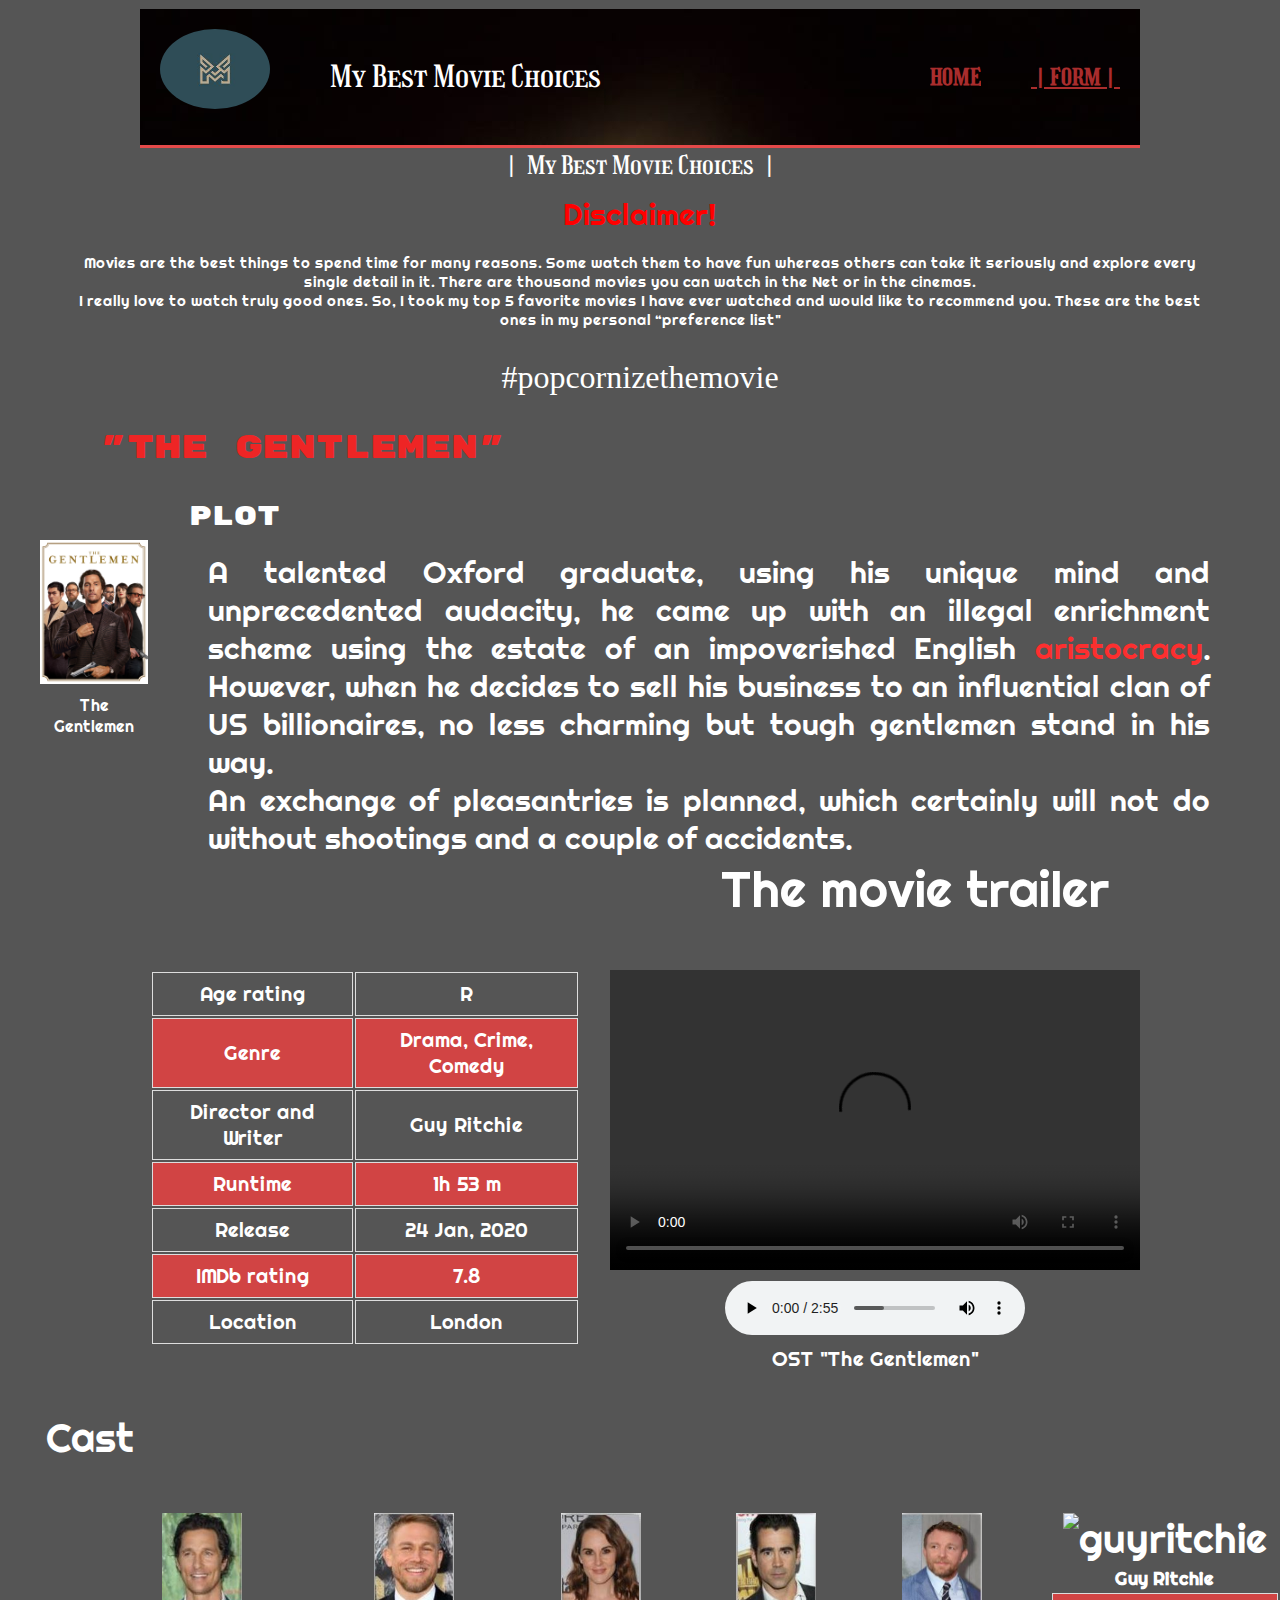
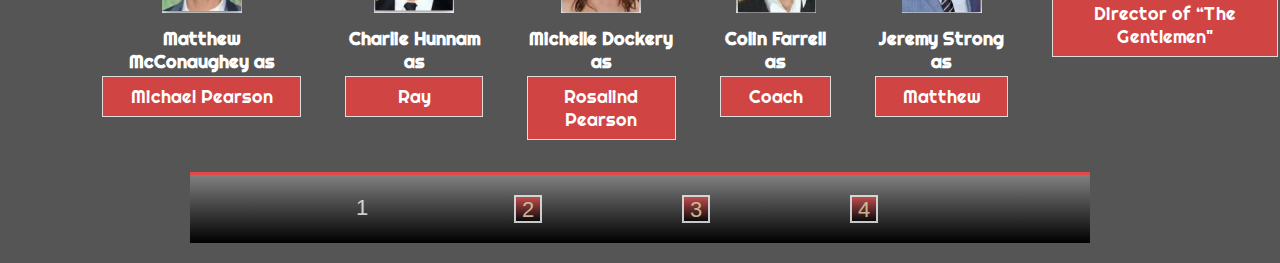
==== commit ba75e6fa: "Update index.html" ====
--- a/WebDevelop/MBMC/index.html
+++ b/WebDevelop/MBMC/index.html
@@ -182,7 +182,7 @@
                     </div>
                 </div>
                 <div class="cast">
-                    <img src="./Pics/Thegentlemen/jeremy.JPG" alt="jeremy">
+                    <img src="./Pics/Thegentlemen/guyritchie.JPG" alt="jeremy">
                     <div class="name">
                         <table>
                             <tr>
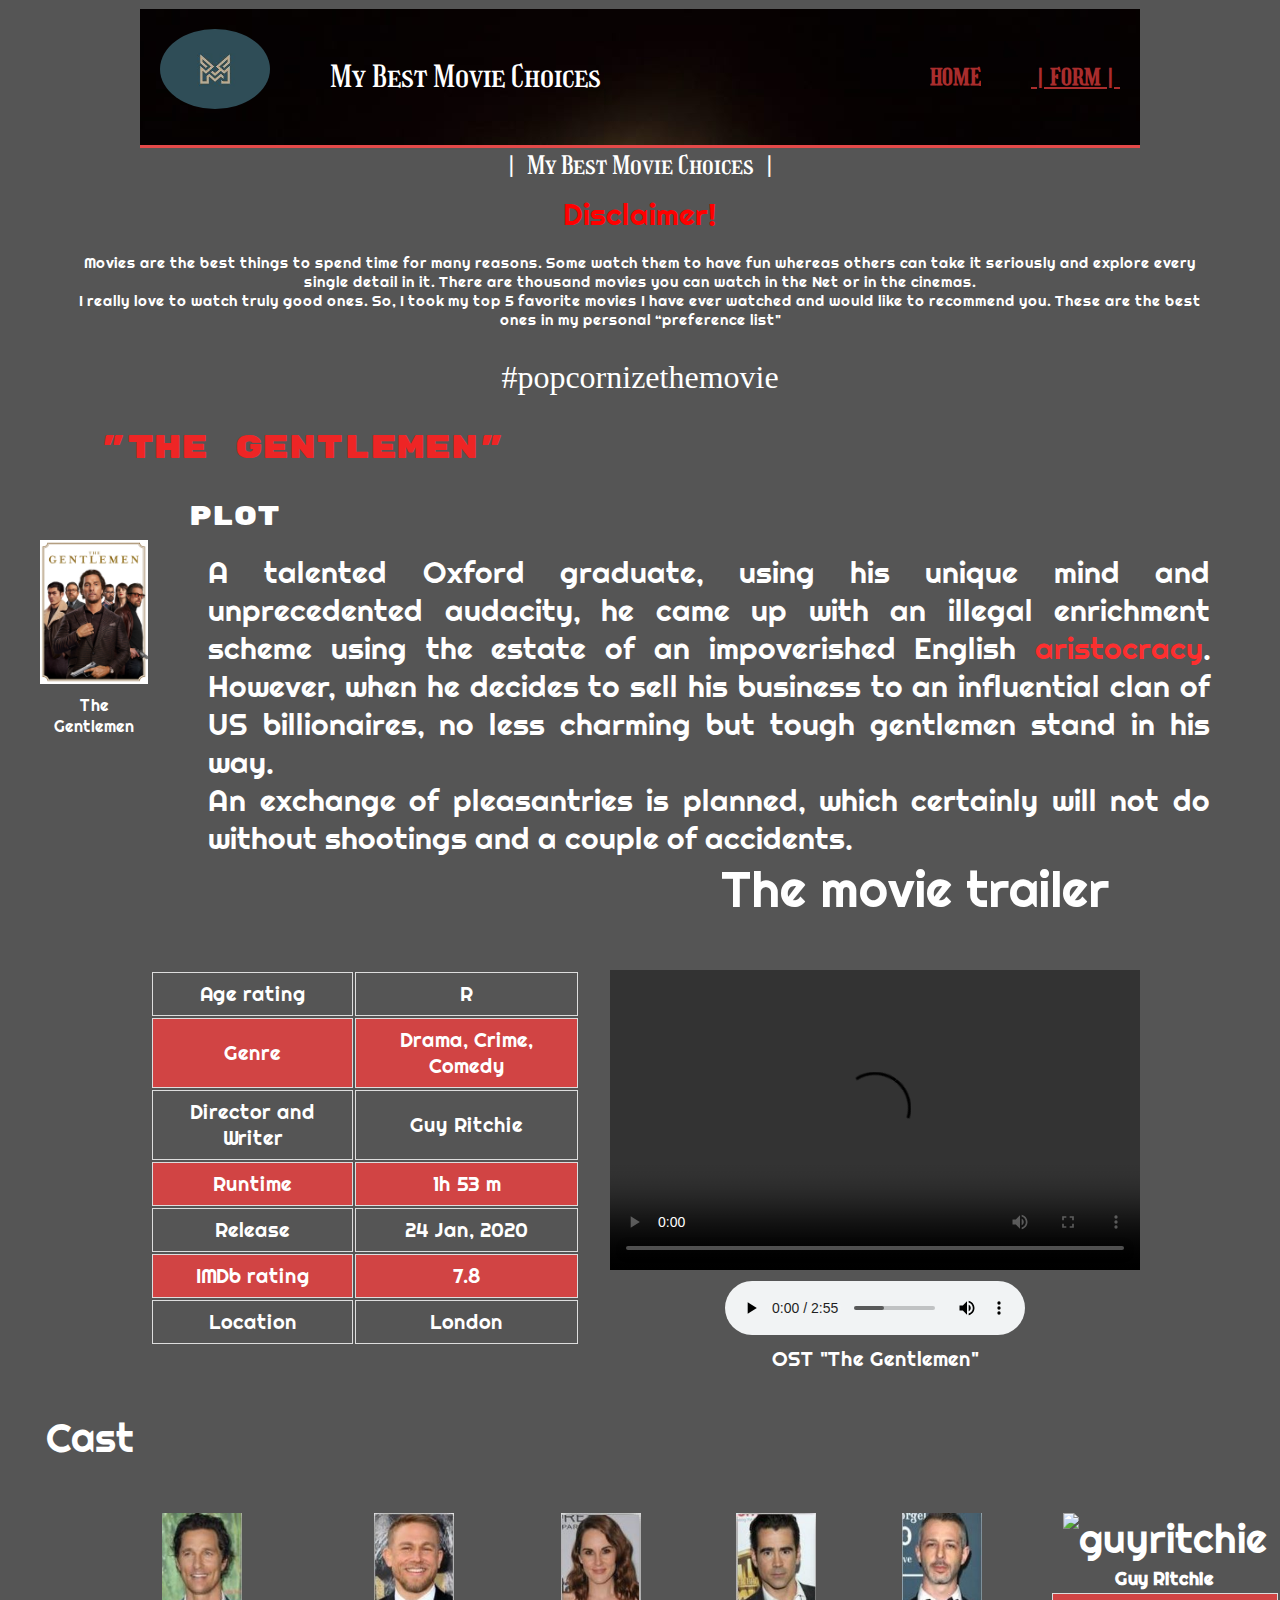
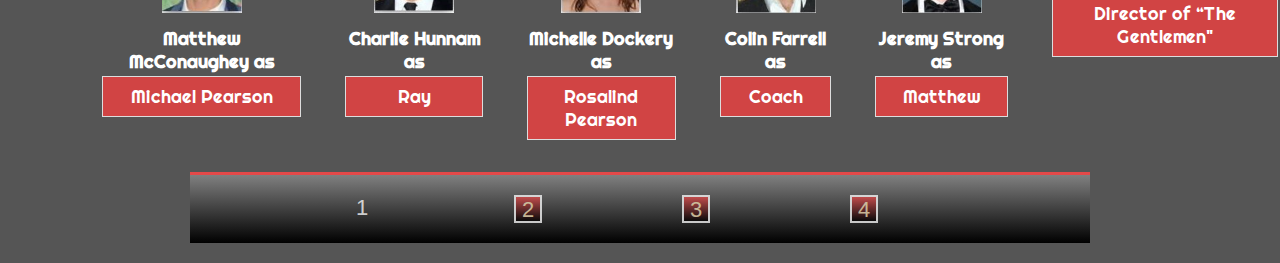
==== commit 3ea4d390: "Update index.html" ====
--- a/WebDevelop/MBMC/index.html
+++ b/WebDevelop/MBMC/index.html
@@ -182,7 +182,7 @@
                     </div>
                 </div>
                 <div class="cast">
-                    <img src="./Pics/Thegentlemen/guyritchie.JPG" alt="jeremy">
+                    <img src="./Pics/Thegentlemen/jeremy.JPG" alt="jeremy">
                     <div class="name">
                         <table>
                             <tr>
@@ -196,7 +196,7 @@
                     </div>
                 </div>
                 <div class="cast">
-                    <img src="" width="210" height="350" alt="guyritchie">
+                    <img src="./Pics/Thegentlemen/guy.JPG" width="210" height="350" alt="guyritchie">
                     <div class="name">
                         <table>
                             <tr>
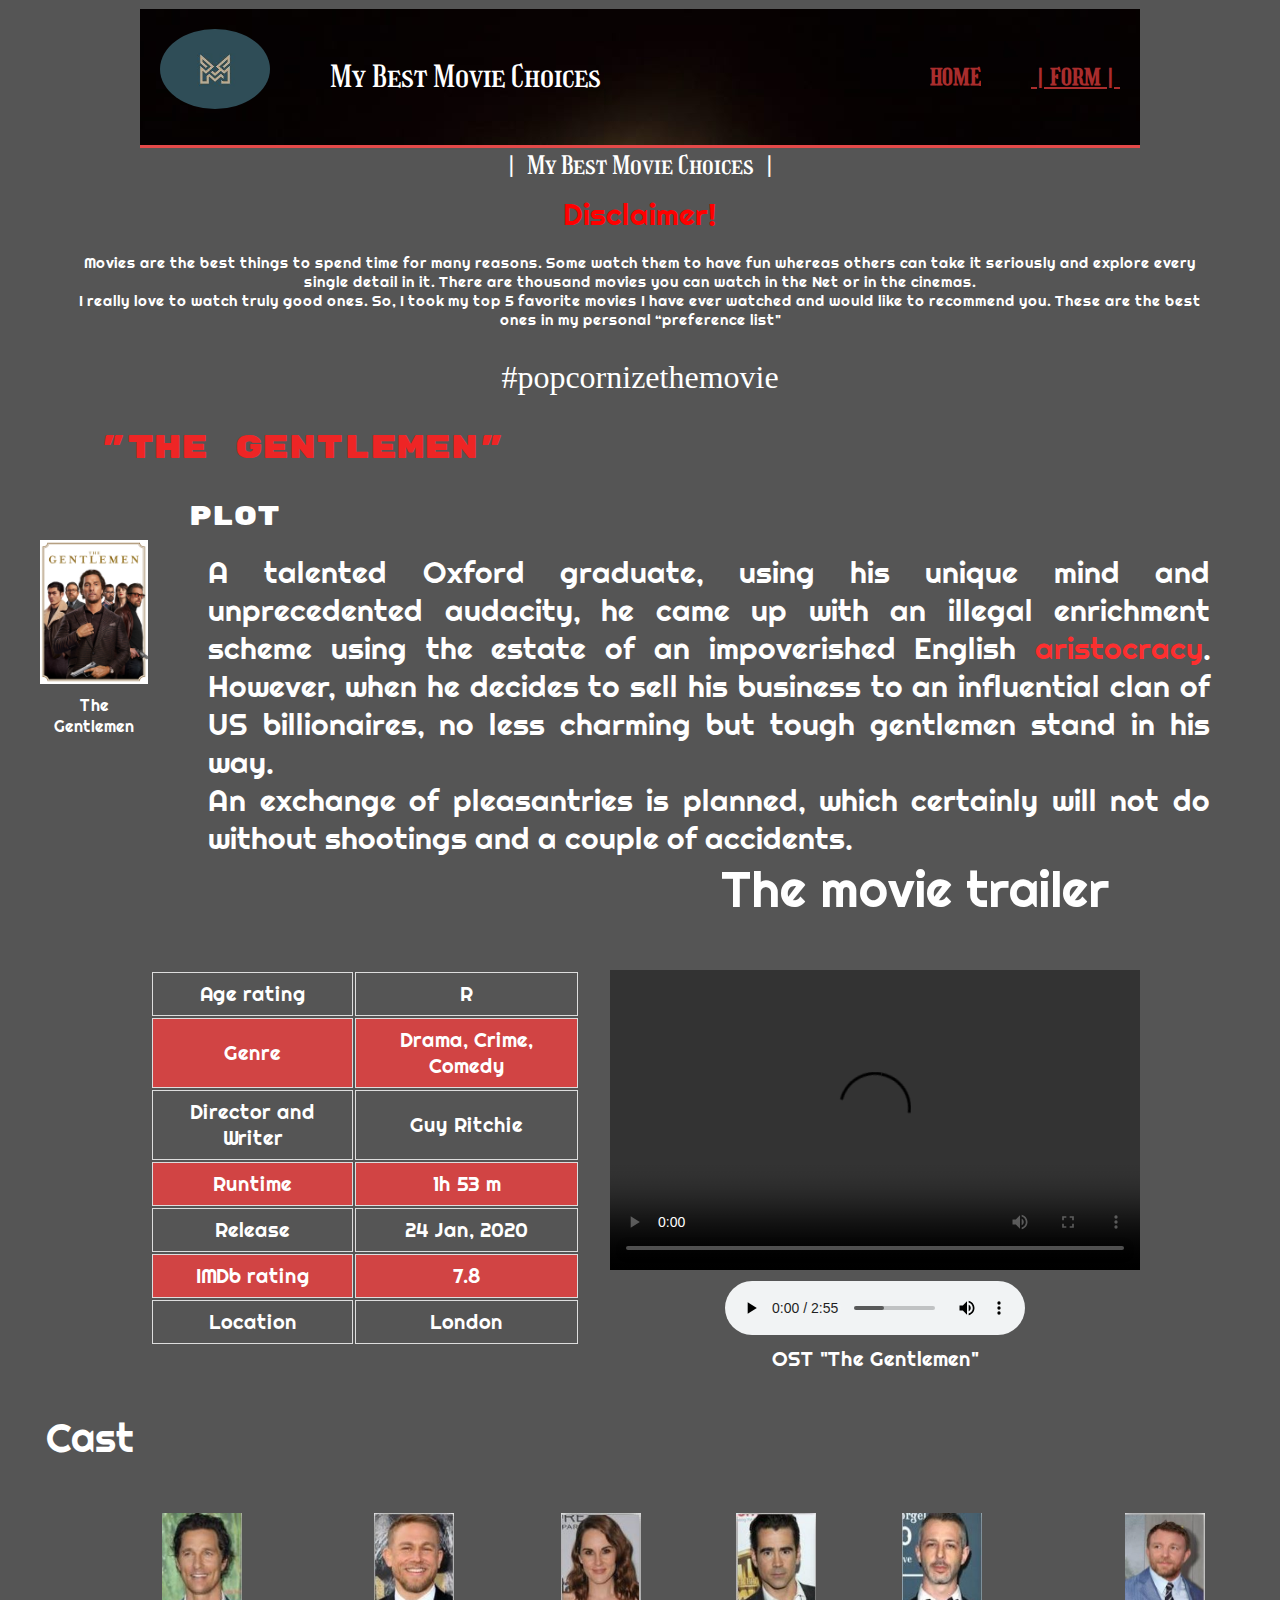
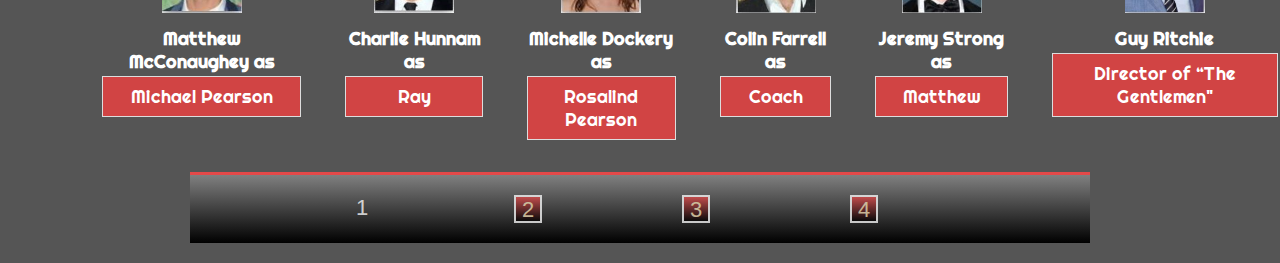
==== commit 15b7a15d: "Update index.html" ====
--- a/WebDevelop/MBMC/index.html
+++ b/WebDevelop/MBMC/index.html
@@ -196,7 +196,7 @@
                     </div>
                 </div>
                 <div class="cast">
-                    <img src="./Pics/Thegentlemen/guy.JPG" width="210" height="350" alt="guyritchie">
+                    <img src="./Pics/Thegentlemen/guyritchie.JPG" width="210" height="350" alt="guyritchie">
                     <div class="name">
                         <table>
                             <tr>
